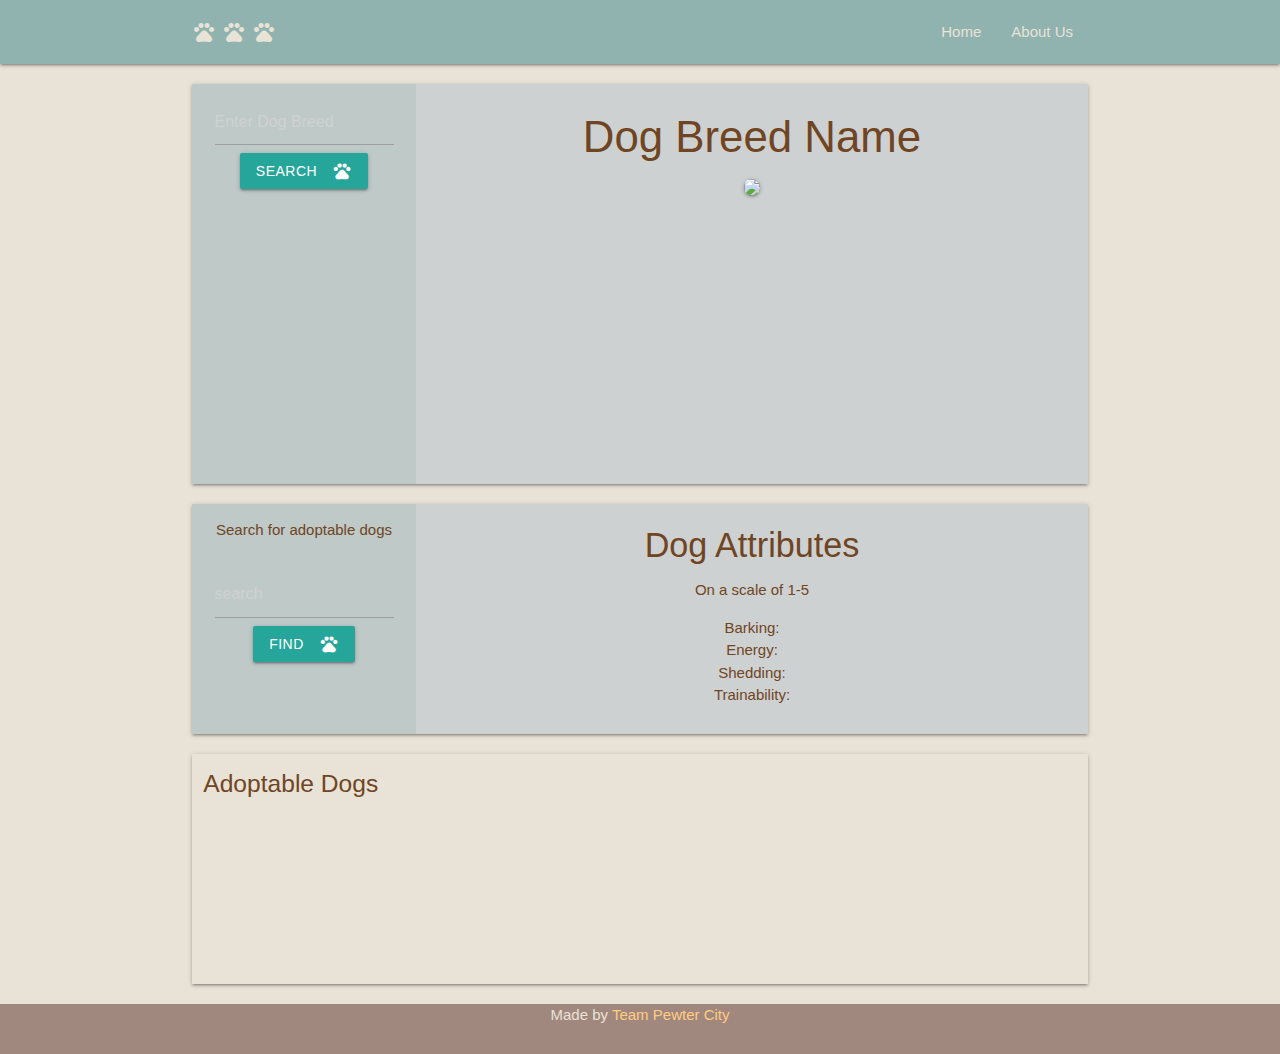
==== search.html @ 337cf917 "removed footer and other unnecessary elements from html" ====
<!DOCTYPE html>
<html lang="en">

<head>
    <meta charset="UTF-8">
    <meta http-equiv="X-UA-Compatible" content="IE=edge">
    <meta name="viewport" content="width=device-width, initial-scale=1.0">
    <!-- CSS  -->
    <link href="https://fonts.googleapis.com/icon?family=Material+Icons" rel="stylesheet">
    <link rel="stylesheet" href="https://cdnjs.cloudflare.com/ajax/libs/materialize/1.0.0/css/materialize.min.css">
    <link rel="stylesheet" href="./assets/css/style.css" />

    <title>Doggy GPS</title>
</head>

<body>
    <!-- navbar area -->
    <nav class="nav" role="navigation">
        <div class="nav-wrapper container">
            <a id="logo-container" href="#" class="brand-logo"><i class="logo material-icons">pets pets pets</i></a>


            <ul id="nav-mobile" class="right hide-on-med-and-down">
                <li><a class="link" href="./index.html">Home</a></li>
                <li><a class="link" href="./index.html">About Us</a></li>
                <!-- <li><a class="link" href="">Contact</a></li> -->
            </ul>
            <a href="#" data-target="nav-mobile" class="sidenav-trigger"><i class="material-icons">menu</i></a>
        </div>
    </nav>

    <div class="row"></div>

    <div class="container">
        <div id="firstrow" class="row center align">
            <div class="leftside col s3">
                <div class="input-field col s">
                    <input placeholder="Enter Dog Breed" id="searchInput" type="text" class="search-input">
                    <a id="testBtn" class="waves-effect waves-light btn"><i
                            class="material-icons right">pets</i>SEARCH</a>
                    <!-- <button id="testBtn">Test Button</button> -->
                </div>
            </div>

            <div class="rightside col s9">
                <!-- <div class="dog-image"> -->
                <h3 id="appendImg">Dog Breed Name</h3>
                <image src="./assets/images/placeholder.jpg" id="dogImg" class="dog-image"></image>
            </div>
        </div>
    </div>
    </div>

    <div class="container">
        <div id="secondrow" class="row center align">
            <div class="cardone col s3">
                <p>Search for adoptable dogs</p>
                <div class="input-field col s">
                    <input placeholder="search" id="searchInput" type="text" class="petfinder">
                    <a id="petfinderbtn" class="waves-effect waves-light btn"><i
                            class="material-icons right">pets</i>FIND</a>
                    <!-- <button id="petfinderbtn">Find</button> -->
                </div>
            </div>

            <div class="cardtwo col s9">
                <h4>Dog Attributes</h4>
                <p>On a scale of 1-5</p>
                <ul>
                    <li>Barking: <span id="att1"></span></li>
                    <li>Energy: <span id="att2"></span></li>
                    <li>Shedding: <span id="att3"></span></li>
                    <li>Trainability: <span id="att4"></span></li>
                </ul>

            </div>
        </div>
    </div>

    <div class="container">
        <div id="thirdrow" class="row center align">
            <div class="adopt col 12">
            <h5 id="adoptable">Adoptable Dogs</h5>
            </div>
        </div>
    </div>

    <footer>
        <div id="footersection" class="foot center align">
            <div class="footer-copyright">
                <div class="container">
                Made by <a class="orange-text text-lighten-3" href="">Team Pewter City</a>
                </div>
            </div>
        </div>
    </footer>

    <!--  Scripts-->
    <script src="https://code.jquery.com/jquery-3.4.1.min.js"></script>
    <script src="https://cdnjs.cloudflare.com/ajax/libs/materialize/1.0.0/js/materialize.min.js"></script>
    <script src="./assets/js/dogNames.js"></script>
    <script src="./assets/js/script.js"></script>
</body>


</html>
---- assets/css/style.css ----
/*color chart*/
:root {
    /* --blue: #b1c5c3; */
    --blue: #90b3b0;
    --light-blue: #bec9c8;
    --lighter-blue: #ced1d1;
    --beige: #e9e2d7;
    --mid-brown: #a1887f;
    --dark-brown: #704523;
    --orange: #ff9800;
}

body{
    background-color: var(--beige);
    /*background-image: url("../Images/back4.jpg");
    background-size: cover;*/
    /* height: 100vh;*/
}

.nav{
    background-color: var(--blue);
}

.logo, .link{
    color: var(--beige);
}

.leftside{
    background-color: var(--light-blue);
    /* opacity: 0.95; */
}

.rightside{
    background-color: var(--lighter-blue);
    color: var(--dark-brown);
    /* opacity: 0.97; */
}

.dog-image{
    box-shadow: 0 2px 2px 0 rgba(0,0,0,0.14), 
    0 3px 1px -2px rgba(0,0,0,0.12), 
    0 1px 5px 0 rgba(0,0,0,0.2);
    border-radius: 7px;
}

.cardone{
    background-color: var(--light-blue);
    color: var(--dark-brown);
    /* opacity: 0.95; */
    justify-content: center;
}

.cardtwo{
    background-color: var(--lighter-blue);
    color: var(--dark-brown);
    /* opacity: 0.97; */
    justify-content: center;
}

.adopt{
    color: var(--dark-brown);
    justify-content: center;
}

#firstrow, #secondrow, #thirdrow{
    box-shadow: 0 2px 2px 0 rgba(0,0,0,0.14), 
    0 3px 1px -2px rgba(0,0,0,0.12), 
    0 1px 5px 0 rgba(0,0,0,0.2);
}

#firstrow, .leftside, .rightside{
    height: 400px; /*remove ones design finalized*/
} 

#secondrow, #thirdrow, .cardone, .cardtwo{
    height: 230px; /*remove ones design finalized */
    
}

#footersection{
    height: 50px; /*remove ones design finalized*/
}

.dog-image {
    width: auto;
    max-height: 70%;
}

.foot{
    background-color: var(--mid-brown);
    color: var(--beige);
}
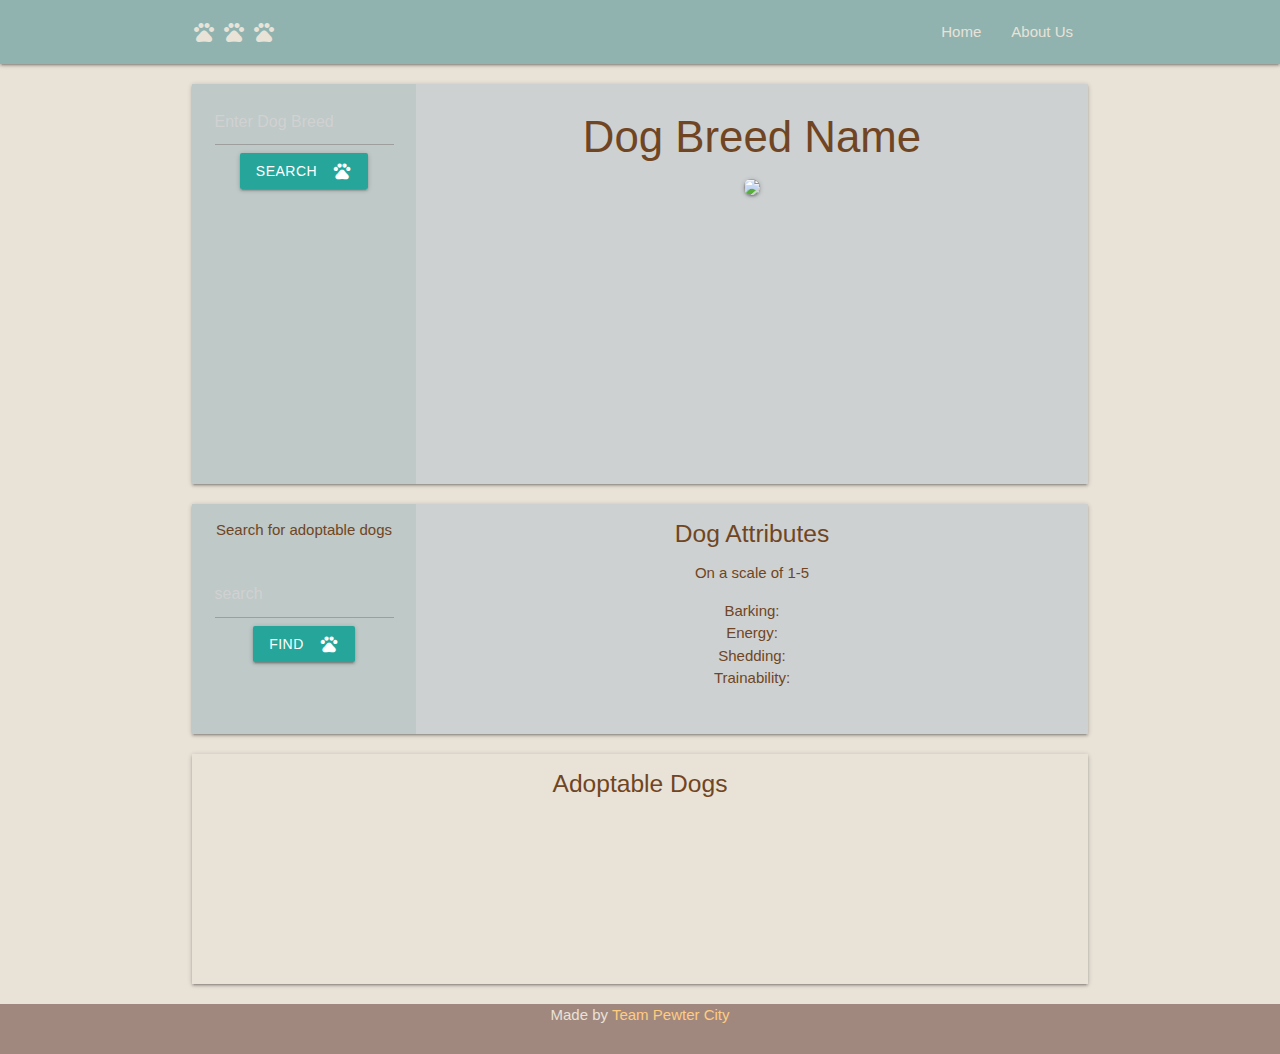
==== commit b8510119: "no changes" ====
--- a/search.html
+++ b/search.html
@@ -64,7 +64,7 @@
             </div>
 
             <div class="cardtwo col s9">
-                <h4>Dog Attributes</h4>
+                <h5>Dog Attributes</h5>
                 <p>On a scale of 1-5</p>
                 <ul>
                     <li>Barking: <span id="att1"></span></li>
@@ -79,8 +79,8 @@
 
     <div class="container">
         <div id="thirdrow" class="row center align">
-            <div class="adopt col 12">
-            <h5 id="adoptable">Adoptable Dogs</h5>
+            <div class="adopt col s12">
+                <h5 id="adoptable">Adoptable Dogs</h5>
             </div>
         </div>
     </div>
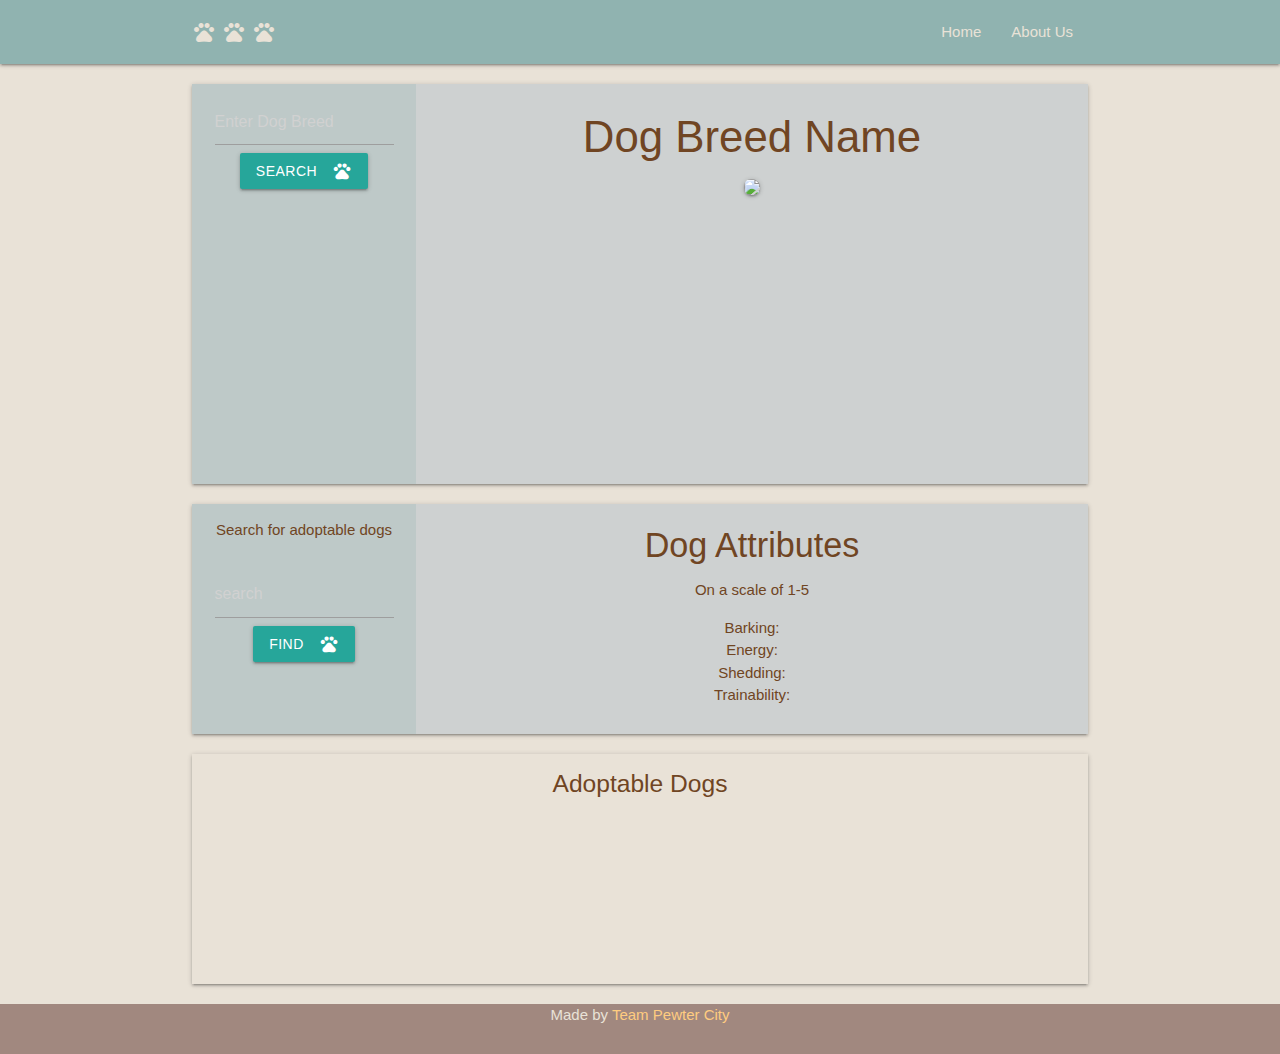
==== commit 454c0ca3: "Merge pull request #37 from Esztergb/README" ====
--- a/search.html
+++ b/search.html
@@ -56,7 +56,7 @@
             <div class="cardone col s3">
                 <p>Search for adoptable dogs</p>
                 <div class="input-field col s">
-                    <input placeholder="search" id="searchInput" type="text" class="petfinder">
+                    <input placeholder="search" id="adoptionInput" type="text" class="petfinder">
                     <a id="petfinderbtn" class="waves-effect waves-light btn"><i
                             class="material-icons right">pets</i>FIND</a>
                     <!-- <button id="petfinderbtn">Find</button> -->
@@ -64,7 +64,7 @@
             </div>
 
             <div class="cardtwo col s9">
-                <h5>Dog Attributes</h5>
+                <h4>Dog Attributes</h4>
                 <p>On a scale of 1-5</p>
                 <ul>
                     <li>Barking: <span id="att1"></span></li>
@@ -80,7 +80,7 @@
     <div class="container">
         <div id="thirdrow" class="row center align">
             <div class="adopt col s12">
-                <h5 id="adoptable">Adoptable Dogs</h5>
+            <h5 id="adoptable">Adoptable Dogs</h5>
             </div>
         </div>
     </div>
@@ -92,6 +92,7 @@
                 Made by <a class="orange-text text-lighten-3" href="">Team Pewter City</a>
                 </div>
             </div>
+            <div id="test"></div>
         </div>
     </footer>
 
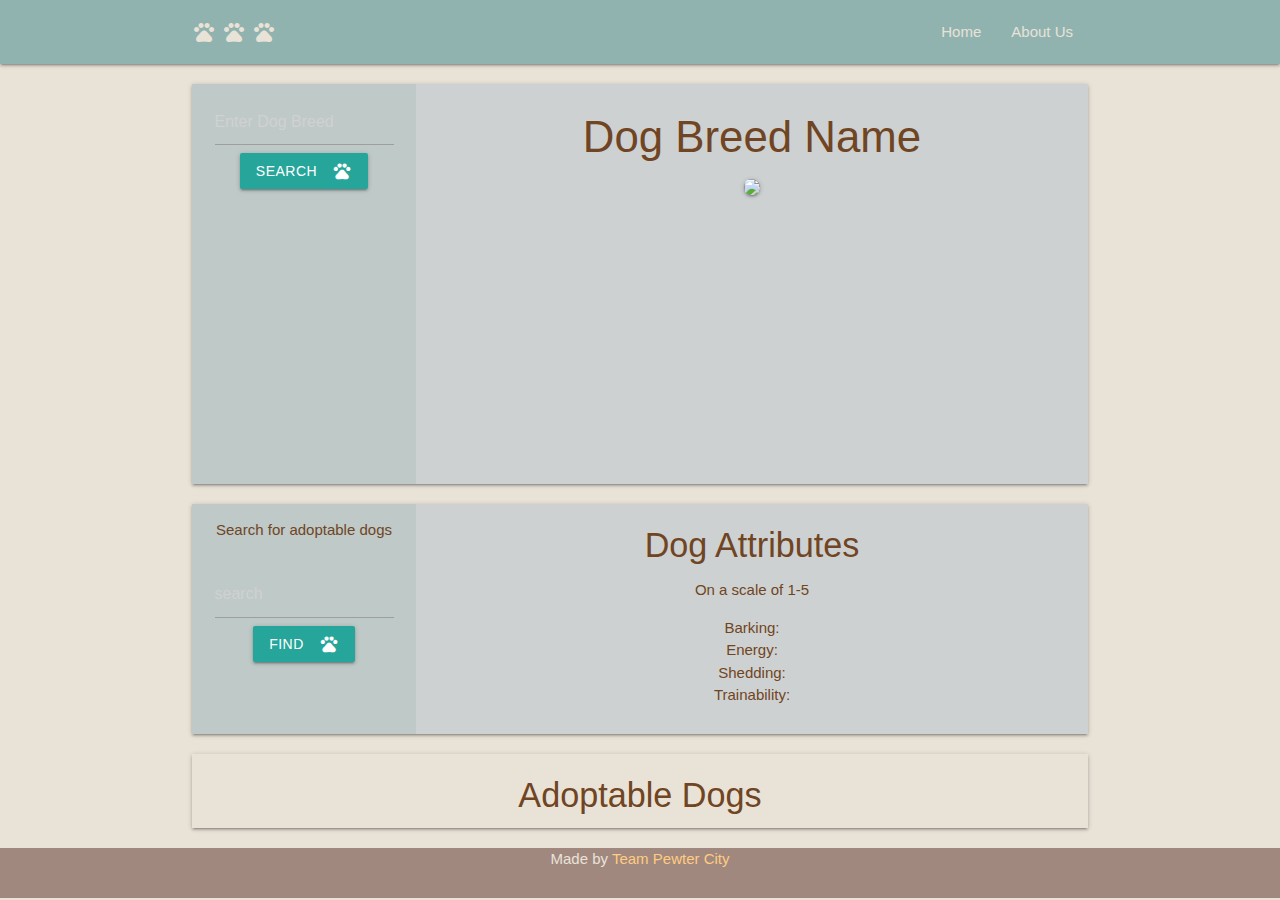
==== commit bfde3a91: "updated result cards" ====
--- a/search.html
+++ b/search.html
@@ -80,7 +80,8 @@
     <div class="container">
         <div id="thirdrow" class="row center align">
             <div class="adopt col s12">
-            <h5 id="adoptable">Adoptable Dogs</h5>
+            <h4 id="adoptable">Adoptable Dogs</h4>
+            <div id="results"></div>
             </div>
         </div>
     </div>
@@ -99,7 +100,6 @@
     <!--  Scripts-->
     <script src="https://code.jquery.com/jquery-3.4.1.min.js"></script>
     <script src="https://cdnjs.cloudflare.com/ajax/libs/materialize/1.0.0/js/materialize.min.js"></script>
-    <script src="./assets/js/dogNames.js"></script>
     <script src="./assets/js/script.js"></script>
 </body>
 
--- a/assets/css/style.css
+++ b/assets/css/style.css
@@ -72,7 +72,7 @@
     height: 400px; /*remove ones design finalized*/
 } 
 
-#secondrow, #thirdrow, .cardone, .cardtwo{
+#secondrow, .cardone, .cardtwo{
     height: 230px; /*remove ones design finalized */
     
 }
